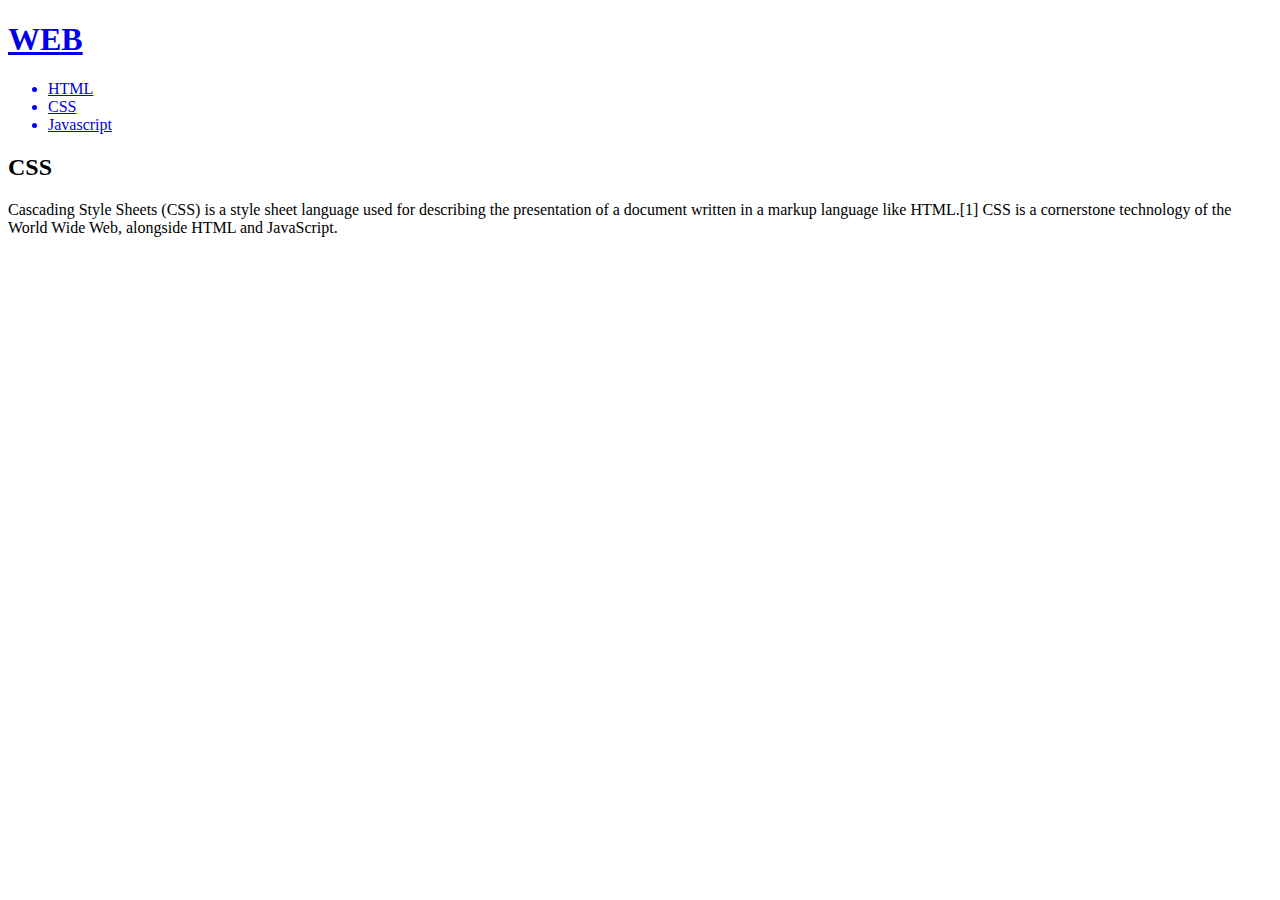
==== css.html @ efef3563 "first version" ====
<!doctype html>
<html>

<head>
<title>CSS Definition</title>
<meta charset="utf-8">
<head>

<body>
<a href="index.html"><h1>WEB</h1></a>

  <ul>
    <a href="html.html"><li>HTML</li></a>
    <a href="css.html"><li>CSS</li></a>
    <a href="javascript.html"><li>Javascript</li></a>
  </ul>

  <h2>CSS</h2>
  <p>Cascading Style Sheets (CSS) is a style sheet language used for
    describing the presentation of a document written in a markup language
    like HTML.[1] CSS is a cornerstone technology of the World Wide Web,
    alongside HTML and JavaScript.</p>
<body>
</html>
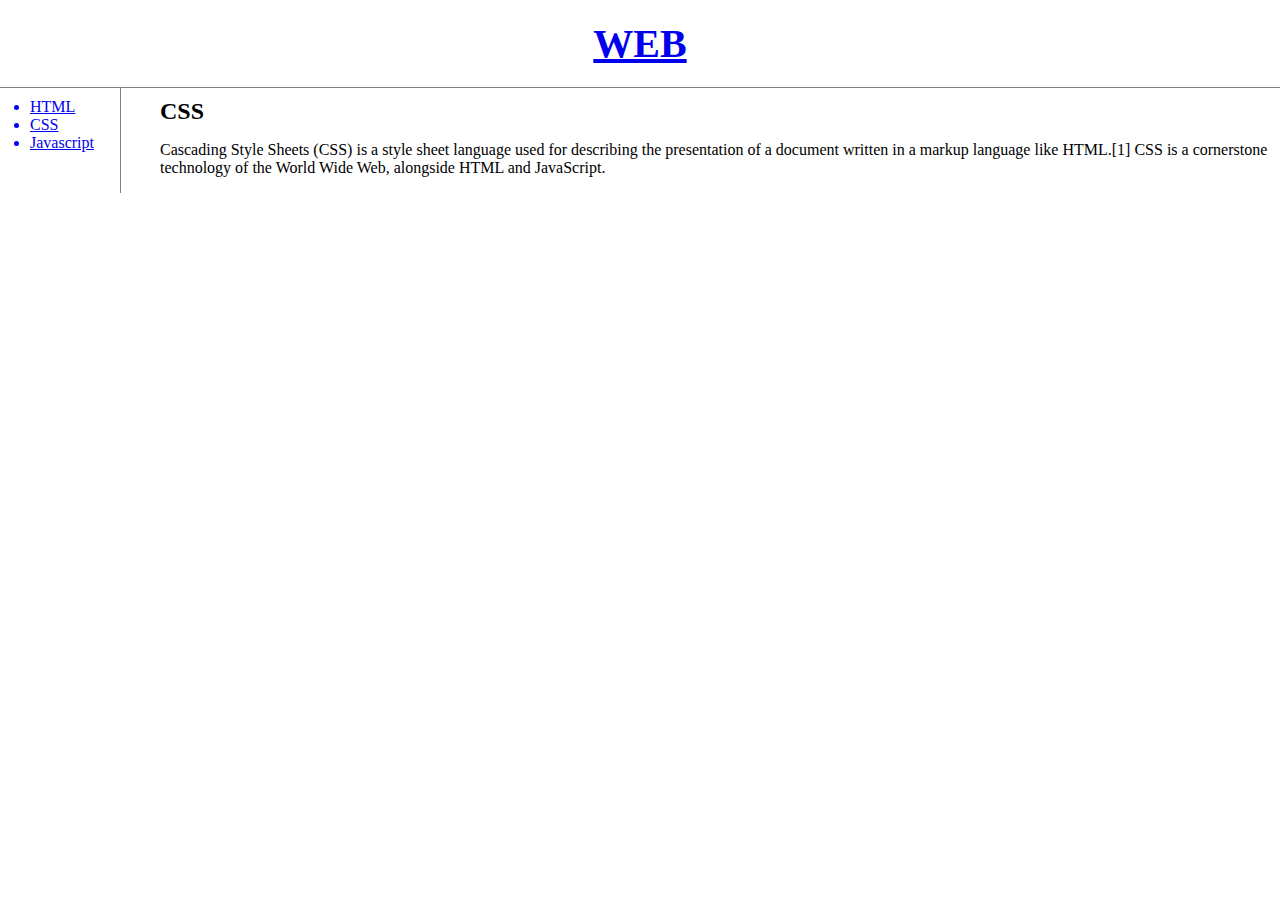
==== commit edb26a2f: "create : ex03~ex07 change : index.html delete : none" ====
--- a/css.html
+++ b/css.html
@@ -4,21 +4,34 @@
 <head>
 <title>CSS Definition</title>
 <meta charset="utf-8">
+<link rel="stylesheet" href="style.css">
+<!-- Global site tag (gtag.js) - Google Analytics -->
+<script async src="https://www.googletagmanager.com/gtag/js?id=UA-134995961-1"></script>
+<script>
+  window.dataLayer = window.dataLayer || [];
+  function gtag(){dataLayer.push(arguments);}
+  gtag('js', new Date());
+
+  gtag('config', 'UA-134995961-1');
+</script>
+
 <head>
 
 <body>
 <a href="index.html"><h1>WEB</h1></a>
-
-  <ul>
-    <a href="html.html"><li>HTML</li></a>
-    <a href="css.html"><li>CSS</li></a>
-    <a href="javascript.html"><li>Javascript</li></a>
-  </ul>
-
-  <h2>CSS</h2>
-  <p>Cascading Style Sheets (CSS) is a style sheet language used for
-    describing the presentation of a document written in a markup language
-    like HTML.[1] CSS is a cornerstone technology of the World Wide Web,
-    alongside HTML and JavaScript.</p>
+    <div id="grid">
+        <ul>
+          <a href="html.html"><li>HTML</li></a>
+          <a href="css.html"><li>CSS</li></a>
+          <a href="javascript.html"><li>Javascript</li></a>
+        </ul>
+      <div id="article">
+        <h2>CSS</h2>
+        <p>Cascading Style Sheets (CSS) is a style sheet language used for
+          describing the presentation of a document written in a markup language
+          like HTML.[1] CSS is a cornerstone technology of the World Wide Web,
+          alongside HTML and JavaScript.</p>
+        </div>
+    </div>
 <body>
 </html>
--- a/style.css
+++ b/style.css
@@ -0,0 +1,51 @@
+<style>
+  a {
+    text-decoration:none;
+  }
+  h1 {
+    text-align: center;
+    font-size:40px;
+    border-bottom:1px solid gray;
+    margin: 0px;
+    padding:20px;
+  }
+  body {
+    margin:0px;
+  }
+  #grid {
+    display:grid;
+    grid-template-columns: 100px 1fr
+  }
+
+  #grid ul {
+    border-right:1px solid gray;
+    width: 80px;
+    margin:0px;
+    margin-left:20px;
+    padding:10px;
+  }
+  #article {
+    margin-left:20px;
+    padding-left:40px;
+  }
+  h2{
+    margin:0px;
+    padding-top:10px;
+  }
+@media (max-width:700px){
+  #grid {
+    display:block;
+  }
+  #grid ul {
+    border-right:none;
+    width: 80px;
+    margin:0px;
+    margin-left:20px;
+    padding:10px;
+  }
+  #article{
+    margin-left:20px;
+    padding-left:0px;
+  }
+}
+</style>
